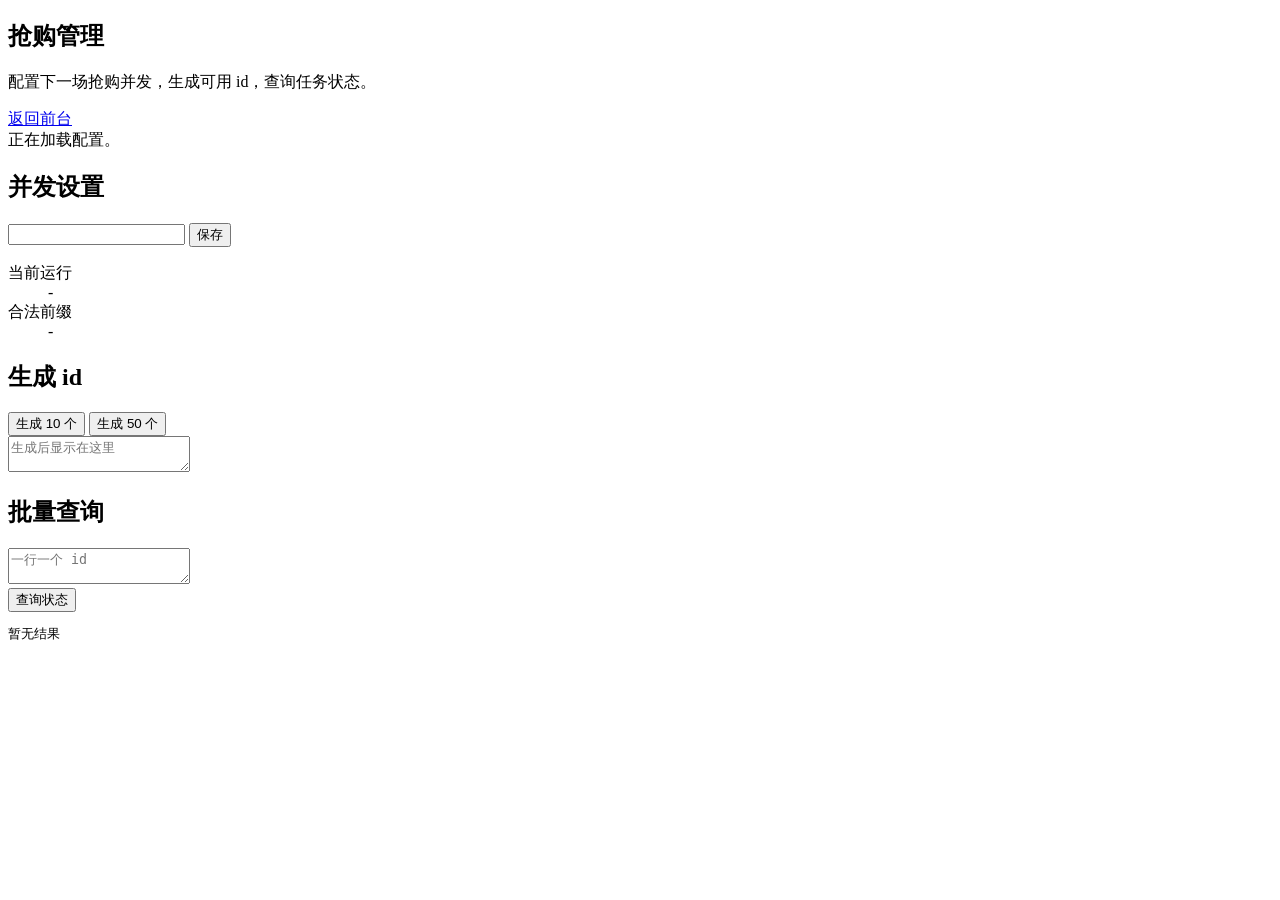
==== web_static/admin.html @ 477405b1 "Add admin controls for seckill ids and concurrency" ====
<!doctype html>
<html lang="zh-CN">
  <head>
    <meta charset="utf-8" />
    <meta name="viewport" content="width=device-width, initial-scale=1" />
    <title>抢购管理</title>
    <link rel="stylesheet" href="/static/styles.css" />
  </head>
  <body>
    <main class="shell admin-shell">
      <section class="panel">
        <div class="toolbar">
          <div>
            <h1>抢购管理</h1>
            <p>配置下一场抢购并发，生成可用 id，查询任务状态。</p>
          </div>
          <a class="link-button" href="/">返回前台</a>
        </div>
        <div id="adminMessage" class="message">正在加载配置。</div>
      </section>

      <section class="grid">
        <div class="panel">
          <h2>并发设置</h2>
          <form id="configForm" class="admin-row">
            <input id="maxConcurrent" type="number" min="1" step="1" />
            <button type="submit">保存</button>
          </form>
          <dl class="status-list compact-list">
            <div><dt>当前运行</dt><dd id="activeTasks">-</dd></div>
            <div><dt>合法前缀</dt><dd id="validPrefixes">-</dd></div>
          </dl>
        </div>

        <div class="panel">
          <h2>生成 id</h2>
          <div class="admin-actions">
            <button id="generate10" type="button">生成 10 个</button>
            <button id="generate50" type="button" class="secondary">生成 50 个</button>
          </div>
          <textarea id="generatedIds" class="admin-textarea" readonly placeholder="生成后显示在这里"></textarea>
        </div>
      </section>

      <section class="panel">
        <h2>批量查询</h2>
        <textarea id="queryIds" class="admin-textarea large" placeholder="一行一个 id"></textarea>
        <div class="admin-actions">
          <button id="queryStatus" type="button">查询状态</button>
        </div>
        <pre id="statusResult">暂无结果</pre>
      </section>
    </main>

    <script src="/static/admin.js"></script>
  </body>
</html>
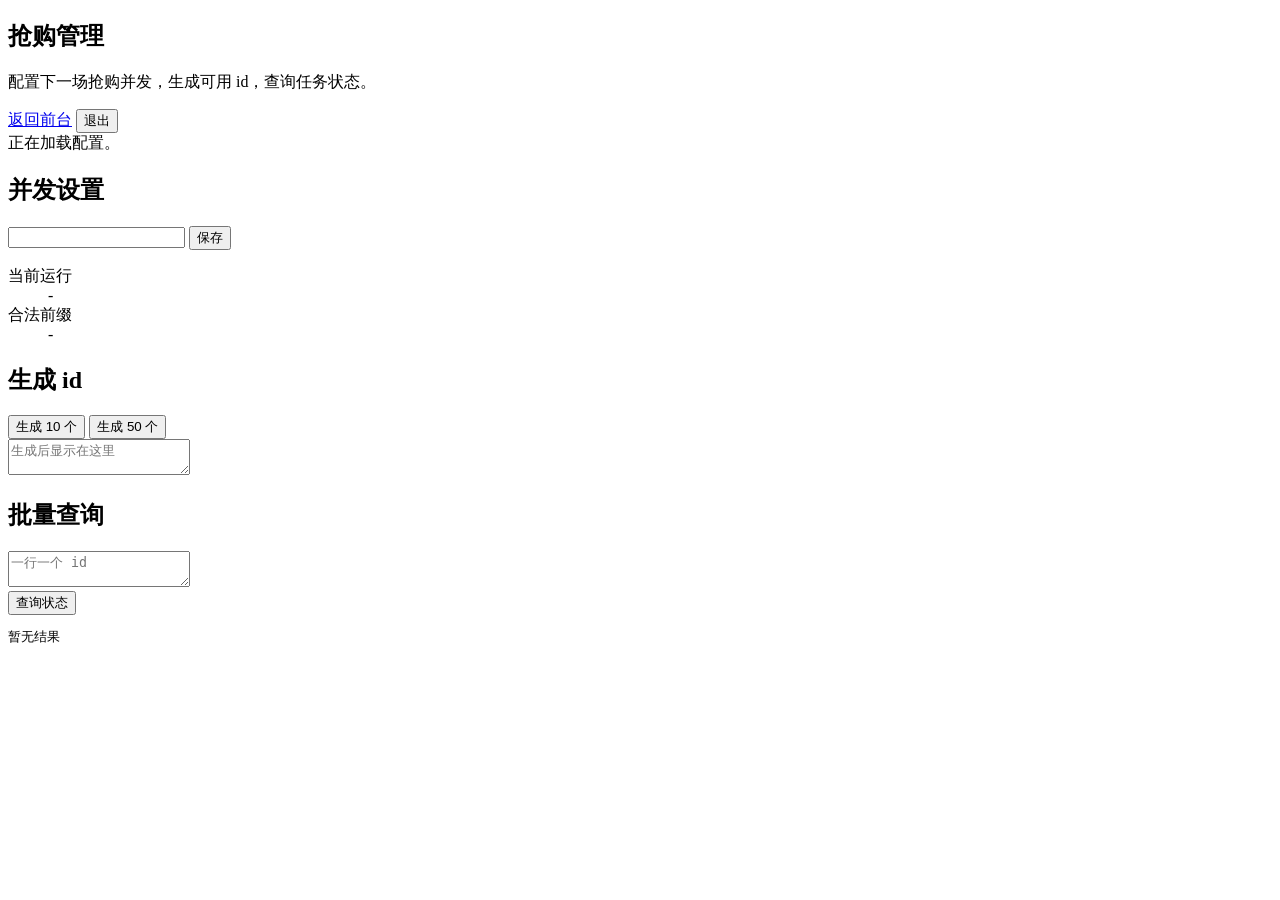
==== commit 1e562d62: "Add admin login protection" ====
--- a/web_static/admin.html
+++ b/web_static/admin.html
@@ -14,7 +14,10 @@
             <h1>抢购管理</h1>
             <p>配置下一场抢购并发，生成可用 id，查询任务状态。</p>
           </div>
-          <a class="link-button" href="/">返回前台</a>
+          <div class="admin-nav">
+            <a class="link-button" href="/">返回前台</a>
+            <button id="logoutBtn" type="button" class="secondary">退出</button>
+          </div>
         </div>
         <div id="adminMessage" class="message">正在加载配置。</div>
       </section>
